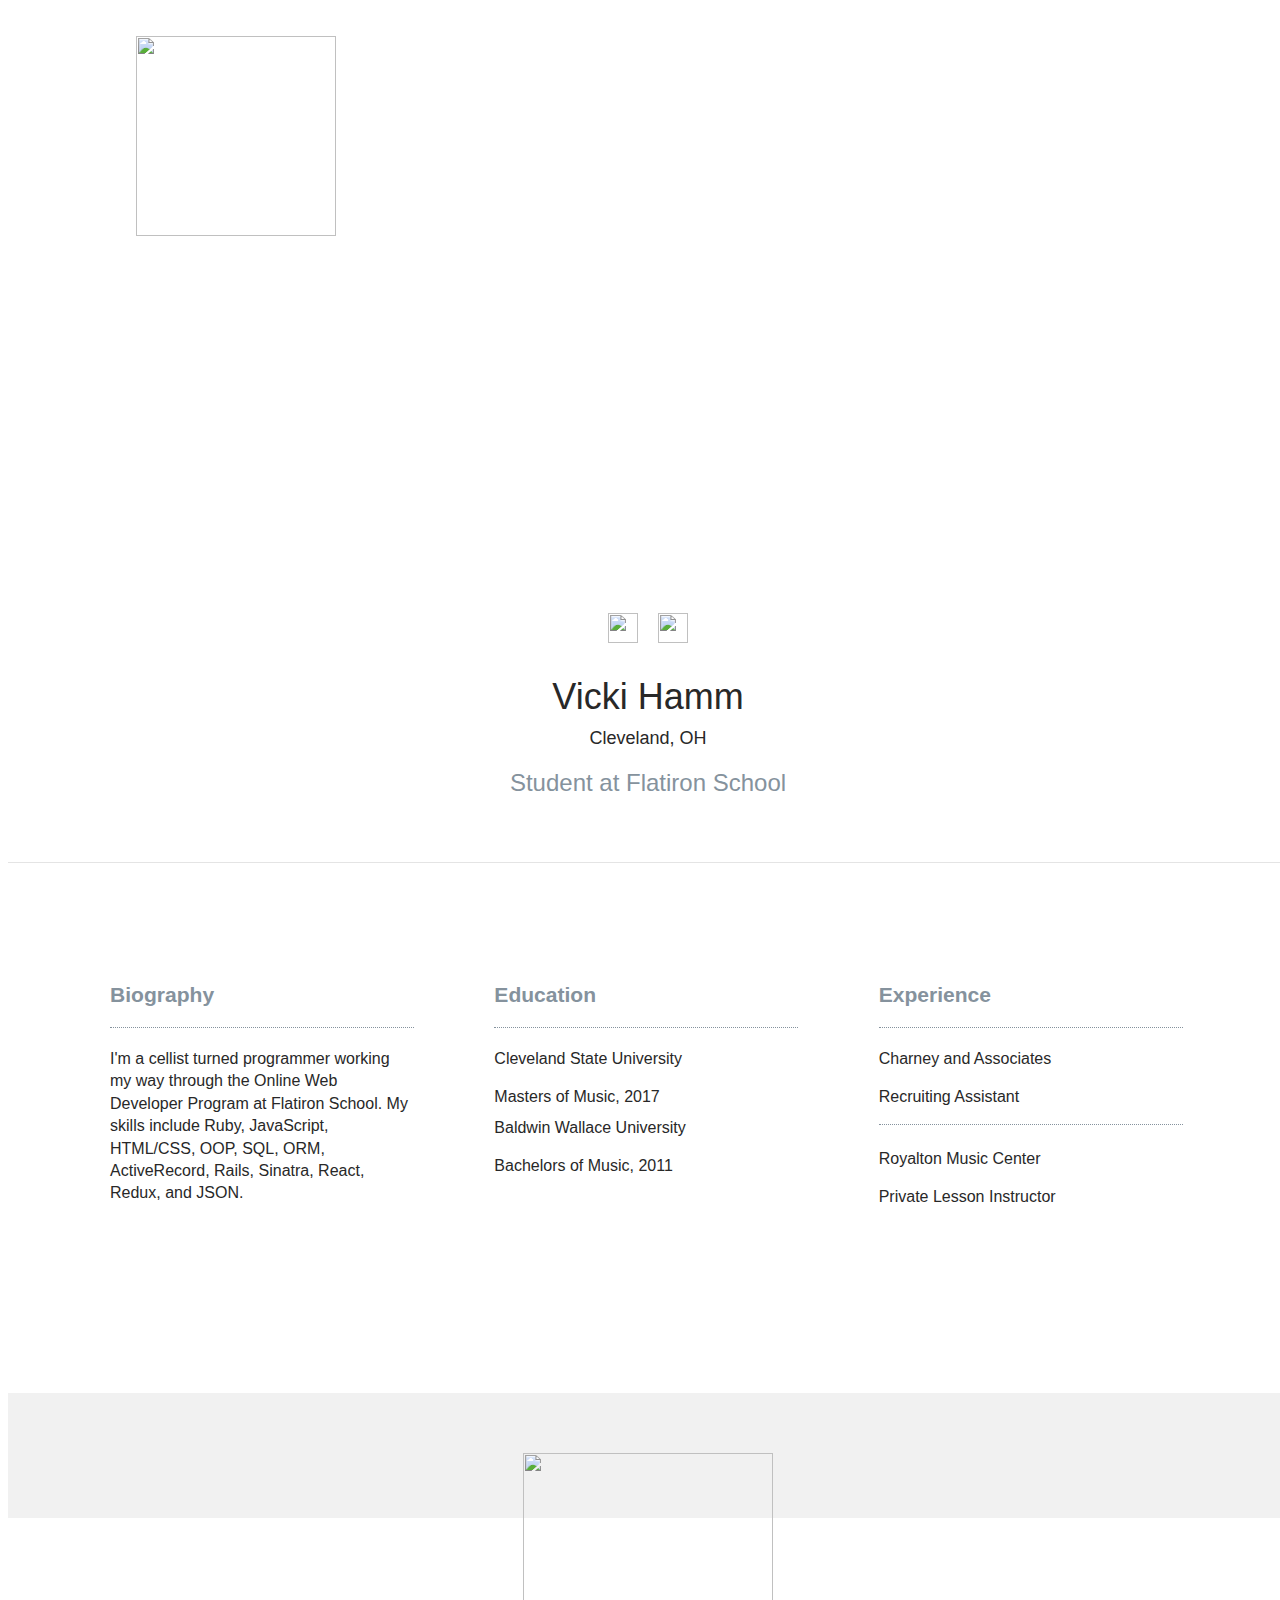
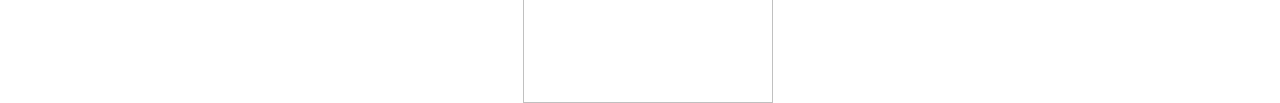
==== students/vicki-hamm.html @ a9117c90 "automatically backed up by learn" ====
<html>
  <head>
    <meta charset="utf-8"/>
    <meta name="viewport" content="width=device-width, intial-scale=1"/>
    <title>Learn Verified Student Roster</title>
    <link rel="stylesheet" href="../css/normalize.css"/>
    <link rel="stylesheet" href="../css/fonts.css"/>
    <link rel="stylesheet" href="../css/styles.css"/>
  </head>
  <body>
    <div class="main-wrapper profile">
      <header class="header">
        <a href="/">
          <img class="learn-logo" src="https://s3.amazonaws.com/learn-verified/logo.png"/>
        </a>
      </header>
      <div class="profile-banner" id="vicki-hamm-cover"></div>
      <div class="vitals-container">
        <div class="profile-photo" id="vicki-hamm-card"></div>
        <div class="social-icon-container">
          <!-- <a href="https://twitter.com/dianevug"><img class="social-icon" src="https://s3.amazonaws.com/learn-verified/twitter-icon.png"/></a> -->
          <a href="http://www.linkedin.com/in/vicki-hamm-517b16a0/"><img class="social-icon" src="https://s3.amazonaws.com/learn-verified/linkedin-icon.png"/></a>
          <a href="http://www.github.com/vickicello"><img class="social-icon" src="https://s3.amazonaws.com/learn-verified/github-icon.png"/></a>
          <!--<a href="#"><img class="social-icon" src="https://s3.amazonaws.com/learn-verified/rss-icon.png"/></a>-->
        </div>
        <div class="vitals-text-container">
          <h1 class="profile-name">Vicki Hamm</h1>
          <h2 class="profile-location">Cleveland, OH</h2>
          <!-- <div class="profile-quote">"Nulla si crea, nulla si distrugge, tutto si trasforma" - Antoine-Laurent de Lavoisier</div> -->
          <div class="profile-quote">Student at Flatiron School</div>
        </div>
      </div>
      <div class="details-container">
        <div class="bio-block details-block">
          <div class="bio-content content-holder">
            <div class="title-holder">
              <h3>Biography</h3>
            </div>
            <div class="description-holder">
              <p>I'm a cellist turned programmer working my way through the Online Web Developer Program at Flatiron School.
                My skills include Ruby, JavaScript, HTML/CSS, OOP, SQL, ORM, ActiveRecord, Rails, Sinatra, React, Redux, and JSON.</p>
            </div>
          </div>
        </div>
        <div class="education-block details-block">
          <div class="education-content content-holder">
            <div class="title-holder">
              <h3>Education</h3>
            </div>
            <div class="description-holder">
              <h4>Cleveland State University</h4>
              <h5>Masters of Music, 2017</h5>
              <h4>Baldwin Wallace University</h4>
              <h5>Bachelors of Music, 2011</h5>
            </div>
          </div>
        </div>
        <div class="experience-block details-block">
          <div class="experience-content content-holder">
            <div class="title-holder">
              <h3>Experience</h3>
            </div>
            <div class="description-holder">
              <h4>Charney and Associates</h4>
              <h5>Recruiting Assistant</h5>
            </div>
            <div class="description-holder">
              <h4>Royalton Music Center</h4>
              <h5>Private Lesson Instructor</h5>
            </div>
          </div>
        </div>
      </div>
      <footer class="footer">
        <img class="made-with-love" src="https://s3.amazonaws.com/learn-verified/made-with-love.png"/>
      </footer>
    </div>
  </body>
</html>
---- css/styles.css ----
/* GLOBAL STYLES
======================== */

*, *:before, *:after {
  box-sizing: border-box;
  /*border: 1px solid red;*/
}

html {
  font-size: 15px;
  color: #282828;
}

body {
  font-family: "GothamPro", Helvetica, Arial, sans-serif;
}

html,
body {
  width: 100vw;
  min-height: 100vh;
}

h1, h2, h3, h4, h5, h6 {
  margin: 0;
}

a {
  color: #fff;
  text-decoration: none;
}

a:visited {
  text-decoration: none;
  color: #fff;
}

.main-wrapper {
  width: 100%;
  height: 100%;
}

.header {
  position: relative;
  height: 85px;
  box-shadow: 0 5px 5px #f1f1f1;
  margin-bottom: 100px;
}

.footer {
  position: relative;
  height: 85px;
  background-color: #f1f1f1;
  margin-top: 100px;
}

.made-with-love {
  position: absolute;
  width: 250;
  left: 0;
  right: 0;
  top: 40px;
  margin: 0 auto;
}

/* INDEX.HTML STYLES
======================== */

.learn-logo {
  position: absolute;
  width: 200px;
  left: 0;
  right: 0;
  margin: 0 auto;
  top: 28px;
}

.roster-text-container {
  margin: 0 auto 100px;
  text-align: center;
  width: 100%;
  max-width: 1000px;
}

.roster-text-container h1 {
  font-family: "GothamPro-Bold", Helvetica, Arial, sans-serif;
  font-size: 24px;
  color: #63bedc;
  margin-bottom: 5px;
}

.roster-text-container h2 {
  width: 75%;
  margin: 0 auto;
  font-family: "GothamPro-Light", Helvetica, Arial, sans-serif;
  font-size: 24px;
  font-weight: normal;
  line-height: 1.2em;
}

.roster-cards-container {
  max-width: 1000px;
  width: 100%;
  margin: 0 auto;
}

.student-card {
  position: relative;
 background-image: url("https://learn-verified.s3.amazonaws.com/profile-photo-placeholder.png");
  background-position: center;
  background-size: cover;
  background-repeat: no-repeat;
  max-width: 305px;
  min-height: 400px;
  margin: 20px auto;
  border-radius: 5px;
}

.student-card:before {
  content: "";
  position: absolute;
  top: 0;
  bottom: 0;
  right: 0;
  left: 0;
  background-image: linear-gradient(to top, #000, rgba(0, 0, 0, .0) 50%);
  border-radius: 5px;
}

.student-card a {
  position: relative;
  display: block;
  height: 400px;
}

#joe-burgess-card {
 background-image: url("https://learn-verified.s3.amazonaws.com/joe-burgess.jpeg");
}

#joe-burgess-cover {
 background-image: url("https://learn-verified.s3.amazonaws.com/joe-burgess-cover.png");
}

#vicki-hamm-card {
 background-image: url("https://imgur.com/BkQgMex");
}

#vicki-hamm-cover {
 background-image: url("https://imgur.com/3EFSSwK");
}

#avi-flombaum-card {
}

#mat-balez-card {
}

#mathieu-balez-cover {
 background-image: url("https://learn-verified.s3.amazonaws.com/mathieu-balez-cover.jpeg");
}

#mathieu-balez-card {
 background-image: url("https://learn-verified.s3.amazonaws.com/mathieu-balez.jpeg");
}

#diane-vu-cover {
 background-image: url("https://learn-verified.s3.amazonaws.com/diane-vu-cover.jpg");
}

#diane-vu-card {
 background-image: url("https://learn-verified.s3.amazonaws.com/diane-vu.jpg");
}

.view-profile-div {
  position: absolute;
  bottom: 0;
  width: 100%;
  height: 80px;
  background-color: #63bedc;
  border-radius: 0 0 5px 5px;
  display: none;
  text-align: center;
}

.view-profile-text {
  font-family: "GothamPro-Bold", Helvetica, Arial, sans-serif;
  font-size: 16px;
  font-weight: normal;
  text-transform: uppercase;
  color: #fff;
  text-align: center;
  margin-top: 30px;
}

.card-text-container {
  text-align: center;
  position: absolute;
  bottom: 30px;
  left: 0;
  right: 0;
  margin: 0 auto;
}

.student-name {
  font-family: "GothamPro", Helvetica, Arial, sans-serif;
  font-size: 20px;
  font-weight: normal;
  margin-bottom: 2px;
  color: #fff;
}

.student-location {
  font-family: "GothamPro-Light", Helvetica, Arial, sans-serif;
  font-size: 14px;
  margin: 0;
  color: #888;
}

/* PROFILE.HTML STYLES
======================== */
.profile .header {
  margin: 0;
  box-shadow: none;
}

.profile-banner {
  height: 410px;
 background-image: url("https://learn-verified.s3.amazonaws.com/banner-photo-placeholder.png");
  background-position: center;
  background-size: cover;
  background-repeat: no-repeat;
}

.vitals-container {
  position: relative;
  min-height: 360px;
  padding-bottom: 50px;
  border-bottom: 1px solid #e4e4e4;
}

.social-icon-container {
  width: 200px;
  margin: 0 auto;
  padding-top: 110px;
  text-align: center;
}

.social-icon {
  width: 30px;
  height: 30px;
  margin: 0 8px;
}

.profile-photo {
 background-image: url("https://learn-verified.s3.amazonaws.com/profile-photo-placeholder.png");
  background-position: center;
  background-size: cover;
  background-repeat: no-repeat;
  position: absolute;
  height: 190px;
  width: 190px;
  top: -110px;
  left: 0;
  right: 0;
  margin: 0 auto;
  border-radius: 100px;
}

.vitals-text-container {
  width: 100%;
  text-align: center;
  margin-top: 30px;
}

.profile-name,
.profile-location {
  font-weight: normal;
}

.profile-name {
  font-size: 36px;
  margin-bottom: 10px;
}

.profile-location {
  font-size: 18px;
  margin-bottom: 20px;
}

.profile-quote {
  font-family: "GothamPro-Light", Helvetica, Arial, sans-serif;
  font-size: 24px;
  color: #85929d;
  width: 75%;
  margin: 0 auto;
}

.details-container {
  width: 100%;
  max-width: 1200px;
  min-height: 350px;
  margin: 80px auto 0;
}

.details-block {
  width: 80%;
  margin: 0 auto;
}

.title-holder {
  font-family: "GothamPro-Bold", Helvetica, Arial, sans-serif;
  font-size: 18px;
  font-weight: normal;
  color: #85929d;
  border-bottom: 1px dotted #85929d;
  padding-bottom: 20px;
  margin-bottom: 20px;
  margin-top: 40px;
}

.description-holder {
  font-family: "GothamPro-Light", Helvetica, Arial, sans-serif;
  font-size: 16px;
  font-weight: normal;
  line-height: 1.4em;
}

.description-holder h4 {
  font-family: "GothamPro-Medium", Helvetica, Arial, sans-serif;
  font-size: 16px;
  font-weight: normal;
  padding-bottom: 8px;
  margin: 8px 0;
}

.description-holder h5 {
  font-size: 16px;
  font-weight: normal;
}

.education-content div:nth-child(3),
.experience-content div:nth-child(3) {
  padding-top: 15px;
  margin-top: 15px;
  border-top: 1px dotted #85929d;
}

/* MEDIA QUERIES
======================== */
@media only screen and (min-width: 480px) {
  /* index.html */
  .learn-logo {
    left: 10%;
    margin: 0;
  }
  .roster-text-container h1 {
    font-size: 32px;
  }
  .roster-text-container h2 {
    font-size: 32px;
    width: 80%;
  }
  .student-card:hover .view-profile-div {
    display: block;
    z-index: 900;
  }
  .footer {
    height: 125px;
  }
  .made-with-love {
    top: 60px;
  }

  /* profile.html */
  .profile-quote {
    width: 80%;
  }
}

@media only screen and (min-width: 700px) {
  /* index.html */
  .roster-text-container h1 {
    font-size: 40px;
  }
  .roster-text-container h2 {
    font-size: 40px;
    width: 80%;
  }
  .roster-cards-container {
    width: 650px;
  }
  .student-card {
    display: inline-block;
    width: 305px;
  }
  .student-card:nth-of-type(odd) {
    margin-right: 35px;
  }

  /* profile.html */

  .profile-quote {
    width: 70%;
  }
}

@media only screen and (min-width: 1050px) {

  /* index.html */
  .roster .header {
    margin-bottom: 150px;
  }
  .roster-text-container h1 {
    font-size: 48px;
  }
  .roster-text-container h2 {
    font-size: 48px;
    width: 70%;
  }
  .roster-cards-container {
    width: 1000px;
  }
  .student-card:nth-of-type(3n) {
    margin-right: 0;
  }
  .student-card:not(:nth-of-type(3n)) {
    margin-right: 38px;
  }

  /* profile.html */

  .profile-header {
    margin-bottom: 0;
  }

  .profile-quote {
    width: 40%;
  }

  .details-container {
    width: 90%;
    position: relative;
  }

  .details-block {
    display: inline-block;
    width: 33%;
  }

  .bio-block, .education-block, .experience-block {
    position: relative;
    vertical-align: top;
  }

  .content-holder {
    width: 80%;
    margin: 0 auto;
  }

}


/* CLEARFIX HACK
======================== */

.clearfix:before,
.clearfix:after {
    content: " ";
    display: table;
}

.clearfix:after {
    clear: both;
}
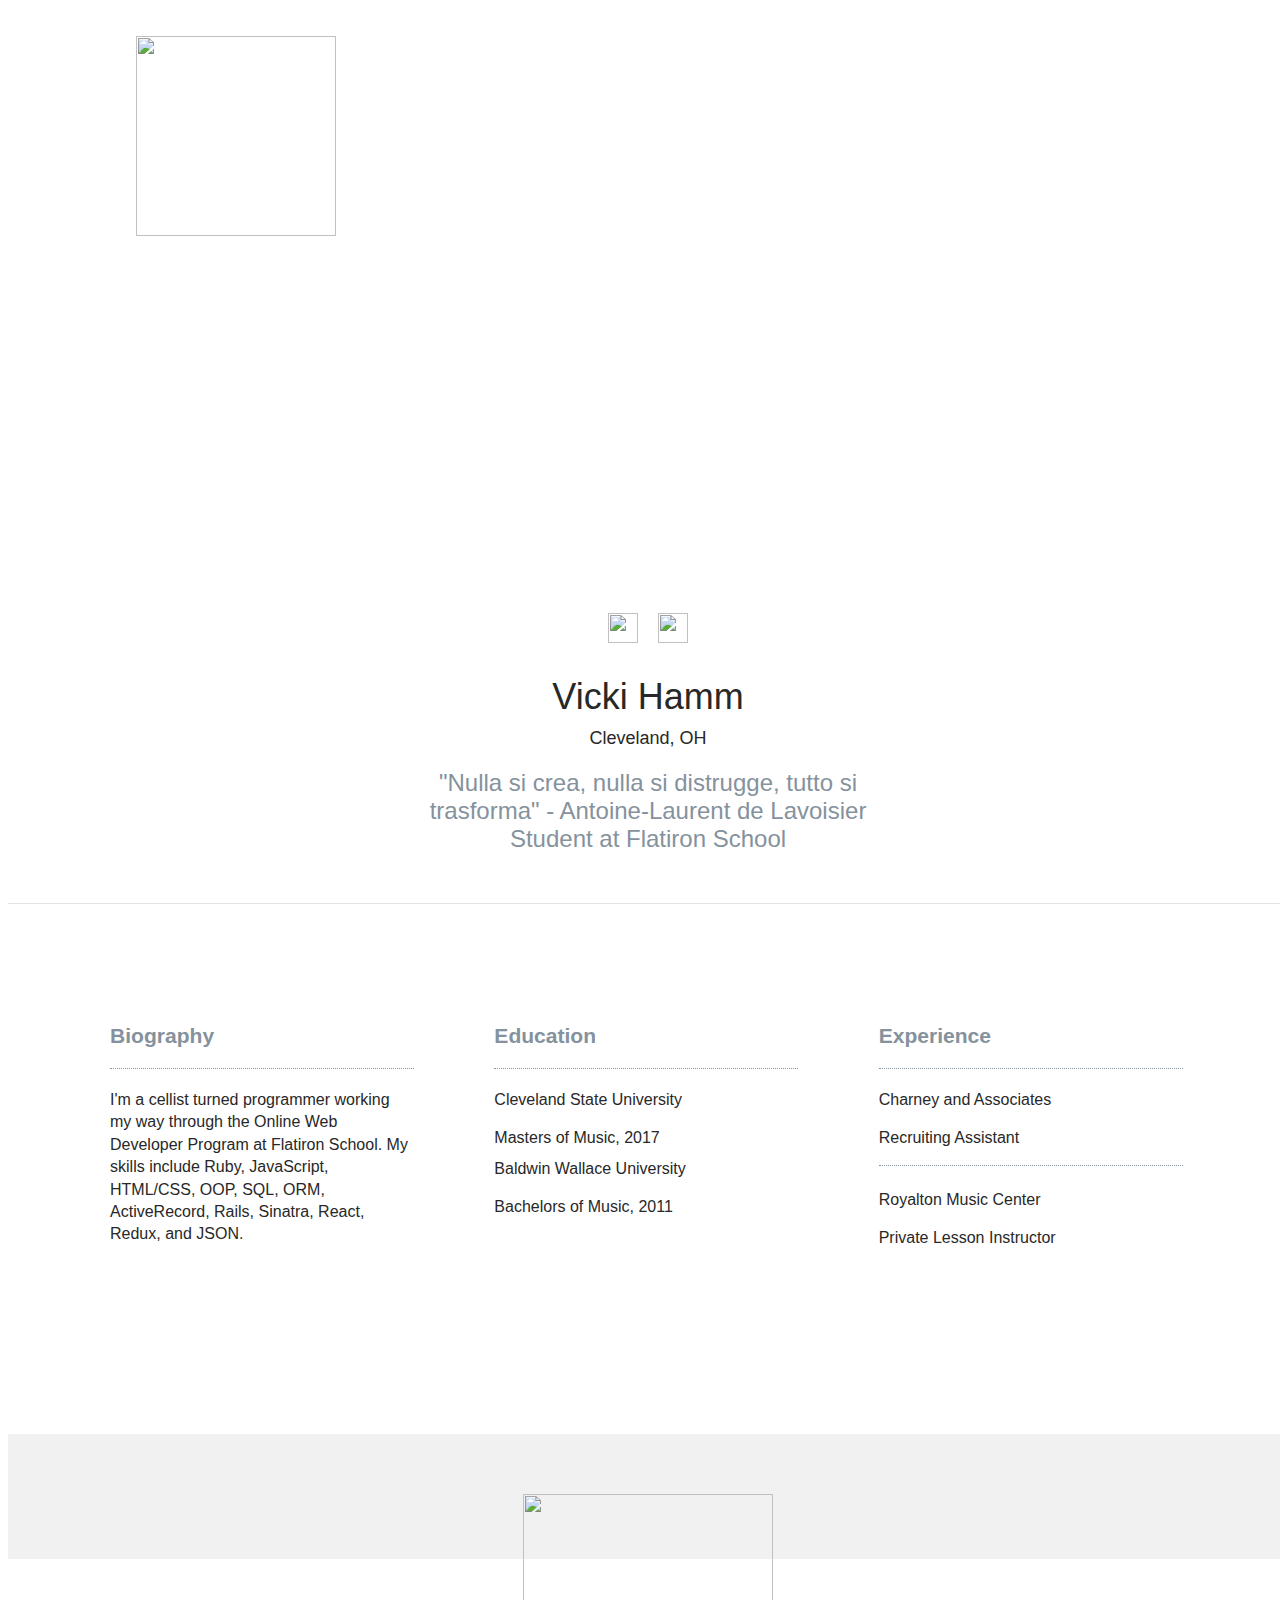
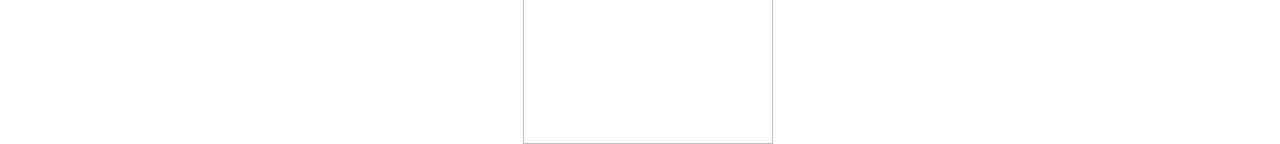
==== commit 8661fa0c: "automatically backed up by learn" ====
--- a/students/vicki-hamm.html
+++ b/students/vicki-hamm.html
@@ -26,7 +26,7 @@
         <div class="vitals-text-container">
           <h1 class="profile-name">Vicki Hamm</h1>
           <h2 class="profile-location">Cleveland, OH</h2>
-          <!-- <div class="profile-quote">"Nulla si crea, nulla si distrugge, tutto si trasforma" - Antoine-Laurent de Lavoisier</div> -->
+          <div class="profile-quote">"Nulla si crea, nulla si distrugge, tutto si trasforma" - Antoine-Laurent de Lavoisier</div>
           <div class="profile-quote">Student at Flatiron School</div>
         </div>
       </div>
--- a/css/styles.css
+++ b/css/styles.css
@@ -142,11 +142,11 @@
 }
 
 #vicki-hamm-card {
- background-image: url("https://imgur.com/BkQgMex");
+ background-image: url("https://i.imgur.com/qm5NE57.jpg");
 }
 
 #vicki-hamm-cover {
- background-image: url("https://imgur.com/3EFSSwK");
+ background-image: url("https://i.imgur.com/VfHnKjA.jpg");
 }
 
 #avi-flombaum-card {
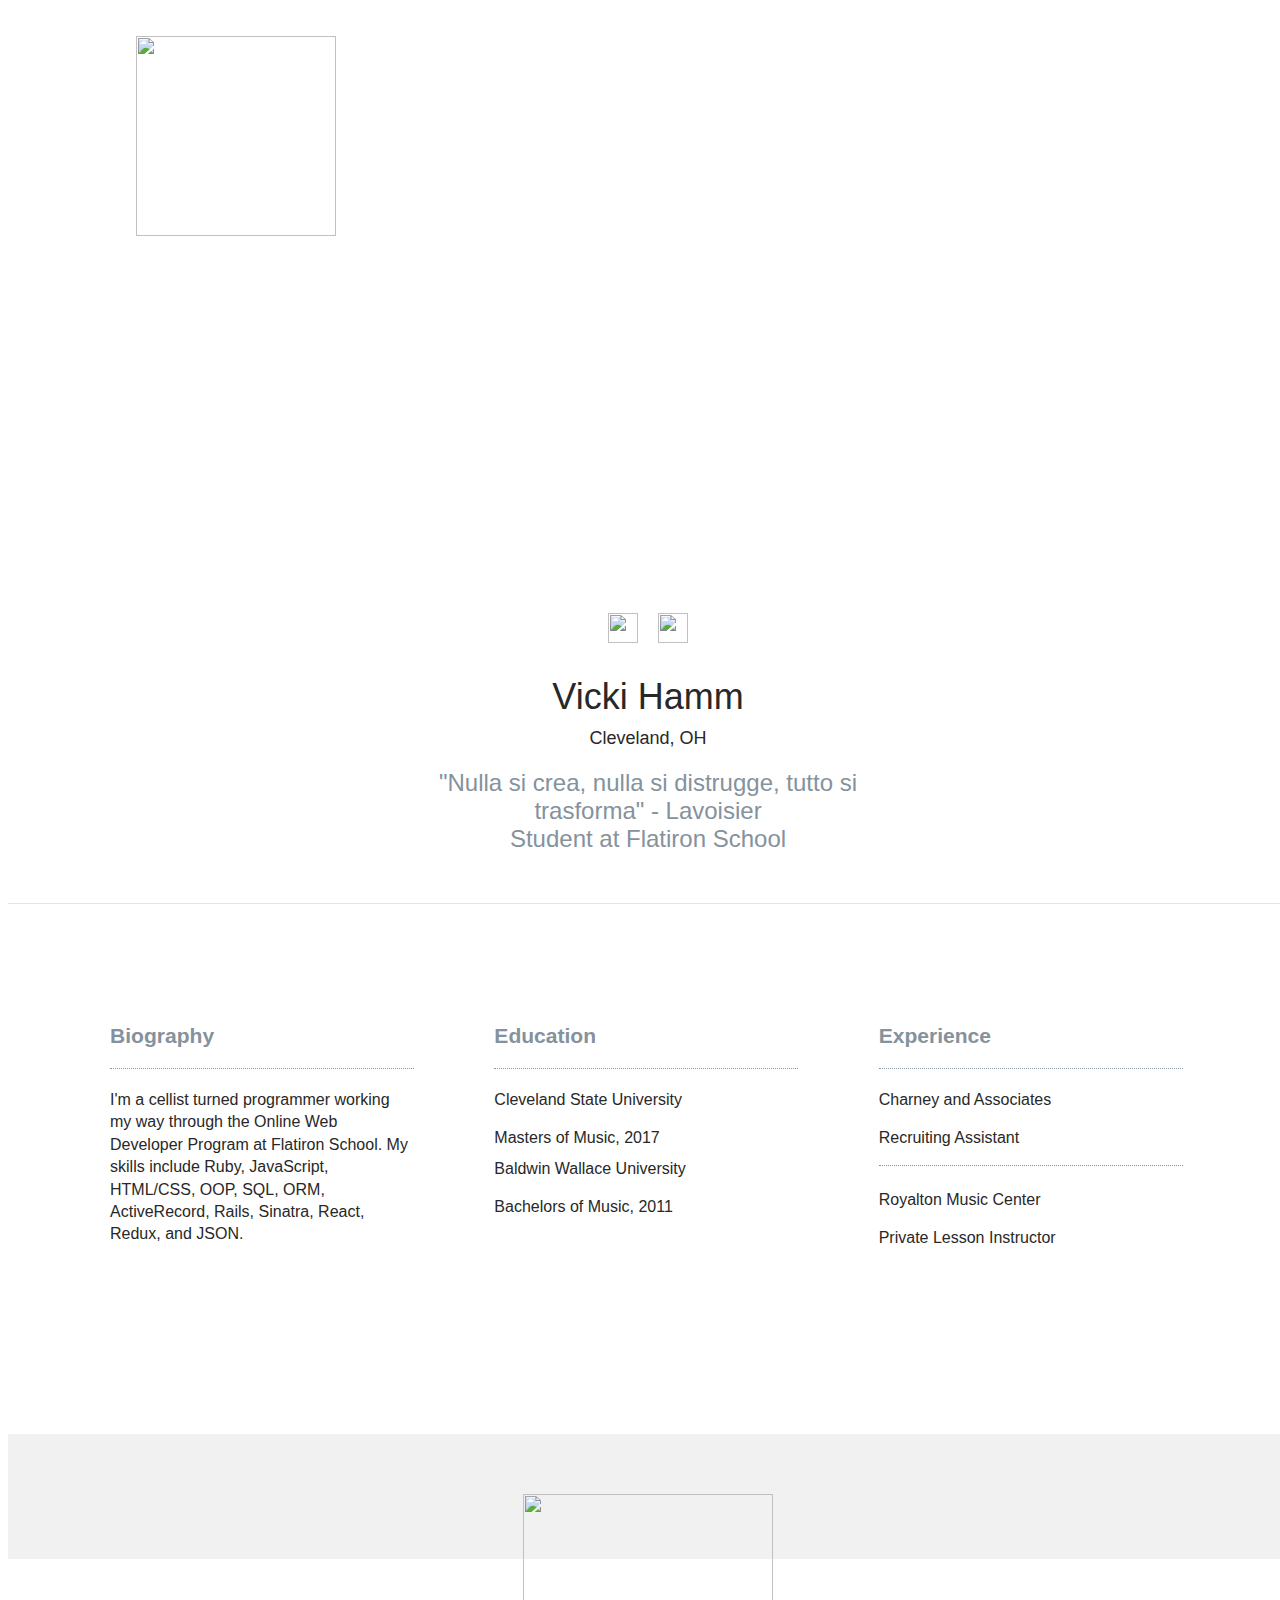
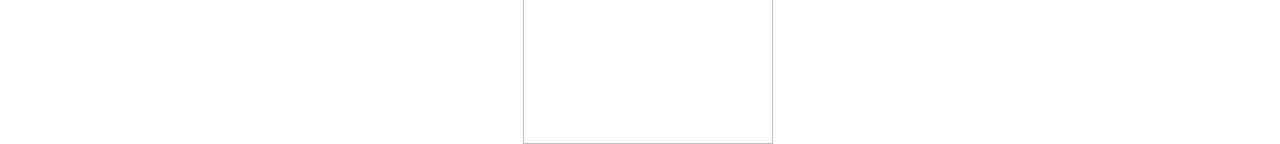
==== commit 4511949d: "automatically backed up by learn" ====
--- a/students/vicki-hamm.html
+++ b/students/vicki-hamm.html
@@ -26,7 +26,7 @@
         <div class="vitals-text-container">
           <h1 class="profile-name">Vicki Hamm</h1>
           <h2 class="profile-location">Cleveland, OH</h2>
-          <div class="profile-quote">"Nulla si crea, nulla si distrugge, tutto si trasforma" - Antoine-Laurent de Lavoisier</div>
+          <div class="profile-quote">"Nulla si crea, nulla si distrugge, tutto si trasforma" - Lavoisier</div>
           <div class="profile-quote">Student at Flatiron School</div>
         </div>
       </div>
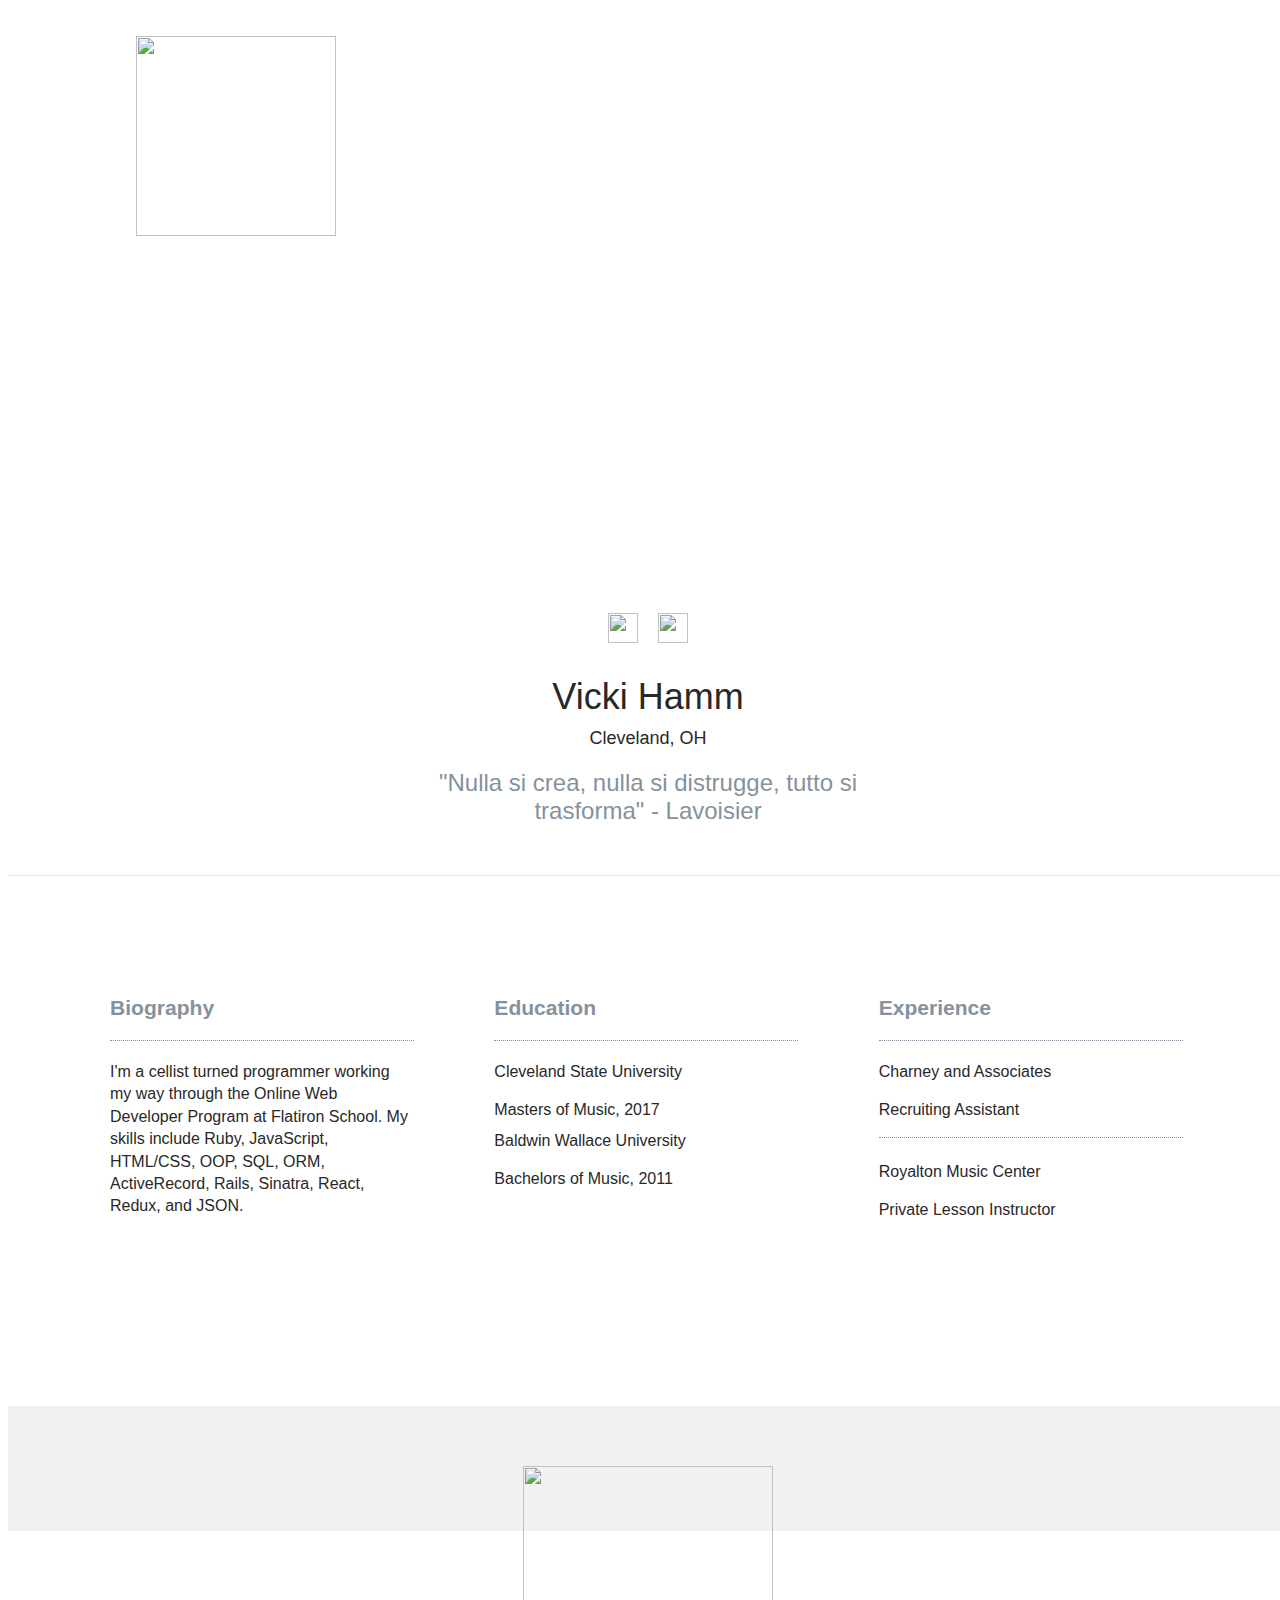
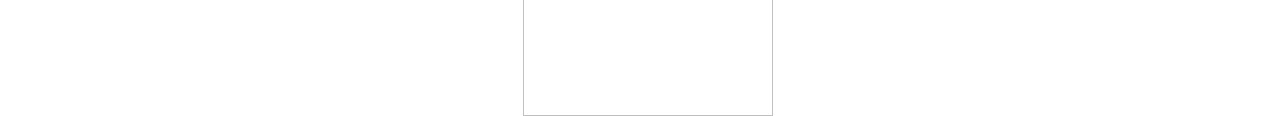
==== commit 278a3e67: "automatically backed up by learn" ====
--- a/students/vicki-hamm.html
+++ b/students/vicki-hamm.html
@@ -27,7 +27,6 @@
           <h1 class="profile-name">Vicki Hamm</h1>
           <h2 class="profile-location">Cleveland, OH</h2>
           <div class="profile-quote">"Nulla si crea, nulla si distrugge, tutto si trasforma" - Lavoisier</div>
-          <div class="profile-quote">Student at Flatiron School</div>
         </div>
       </div>
       <div class="details-container">
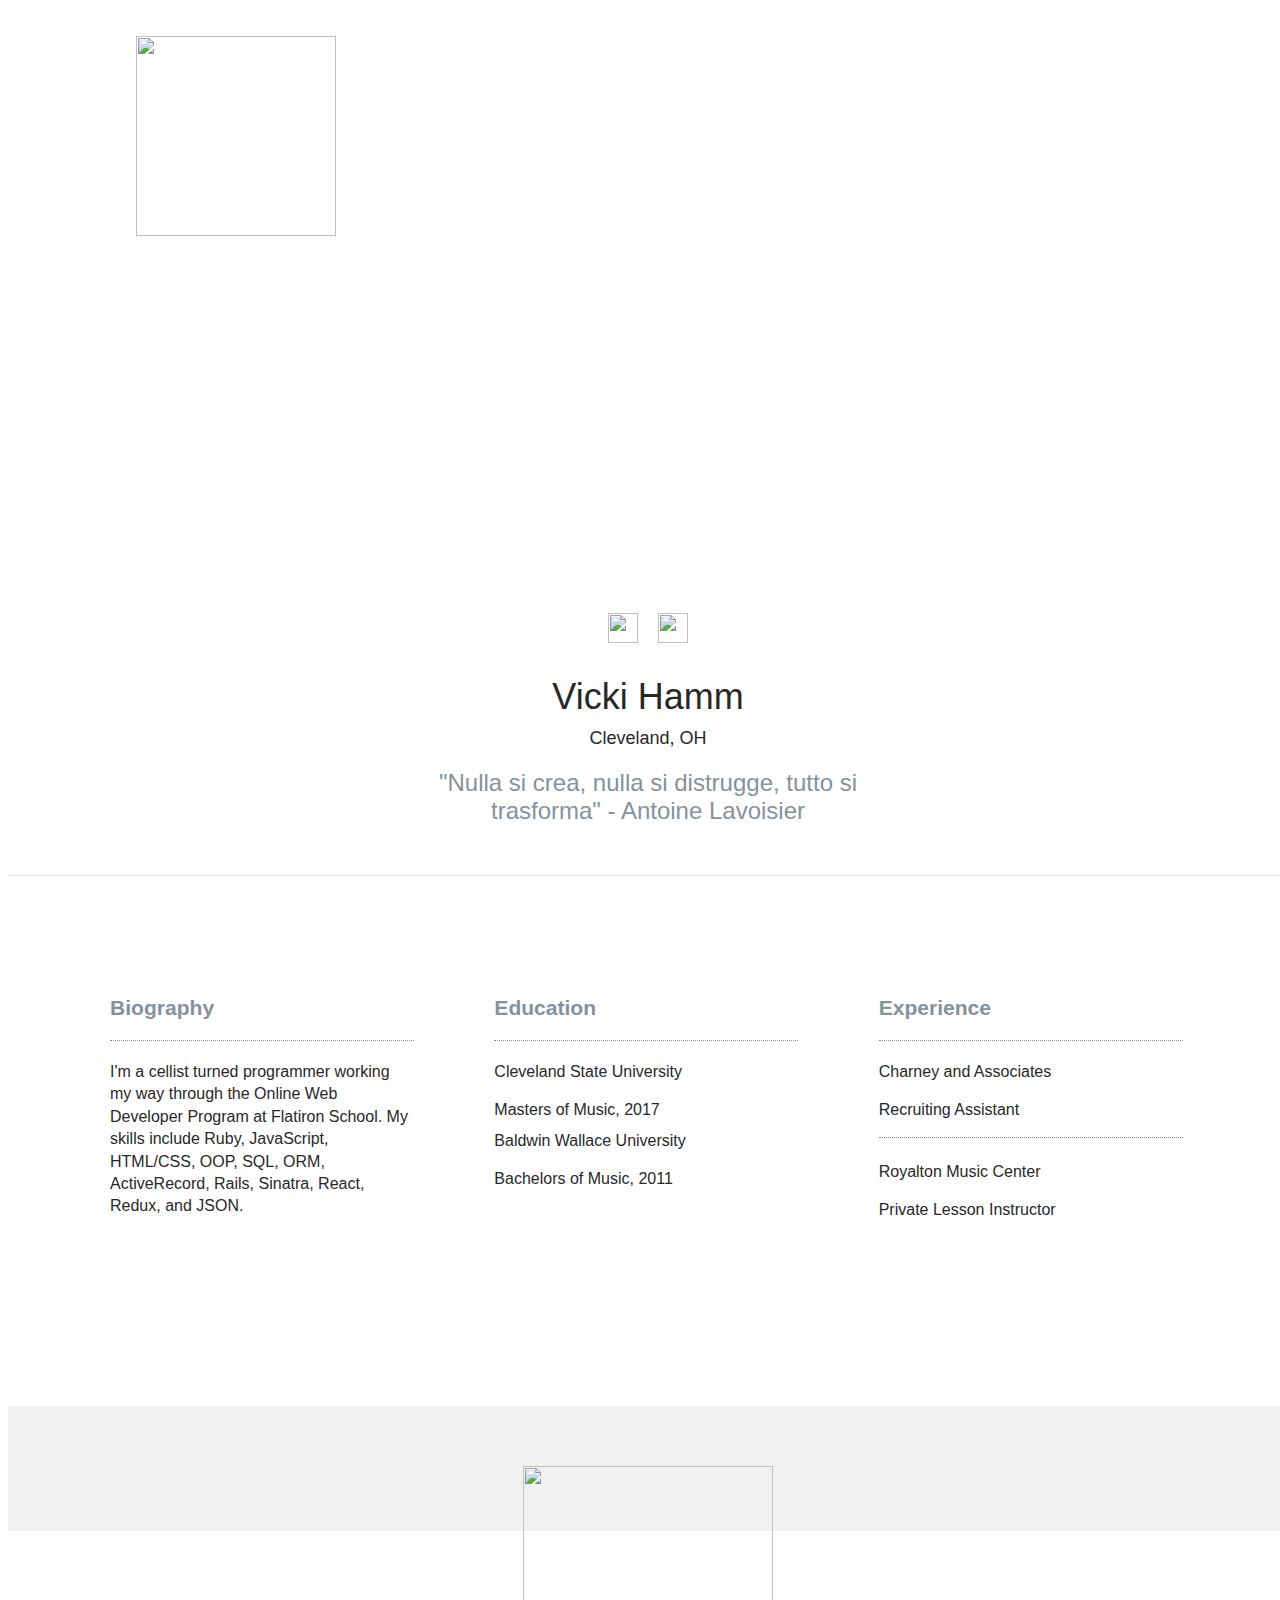
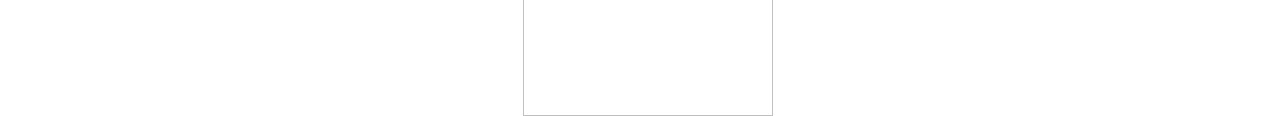
==== commit c261cfa7: "automatically backed up by learn" ====
--- a/students/vicki-hamm.html
+++ b/students/vicki-hamm.html
@@ -26,7 +26,7 @@
         <div class="vitals-text-container">
           <h1 class="profile-name">Vicki Hamm</h1>
           <h2 class="profile-location">Cleveland, OH</h2>
-          <div class="profile-quote">"Nulla si crea, nulla si distrugge, tutto si trasforma" - Lavoisier</div>
+          <div class="profile-quote">"Nulla si crea, nulla si distrugge, tutto si trasforma" - Antoine Lavoisier</div>
         </div>
       </div>
       <div class="details-container">
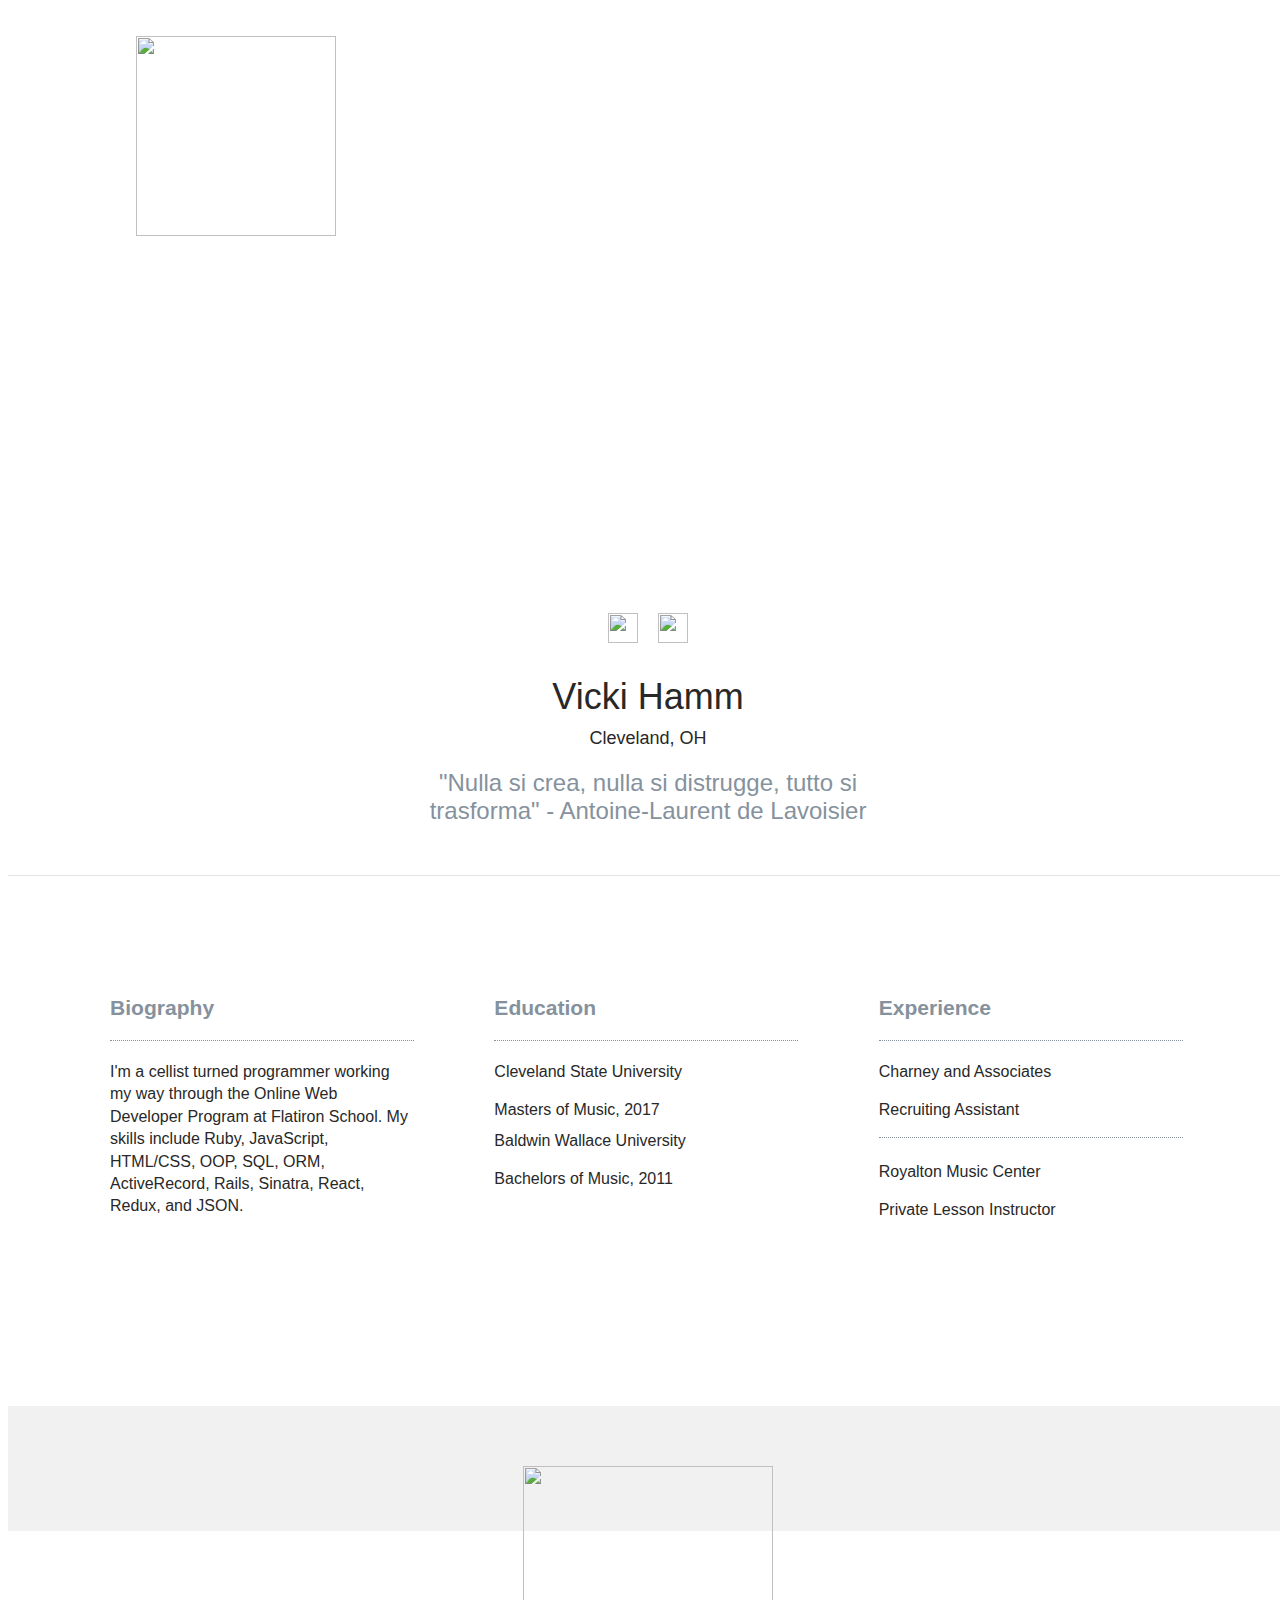
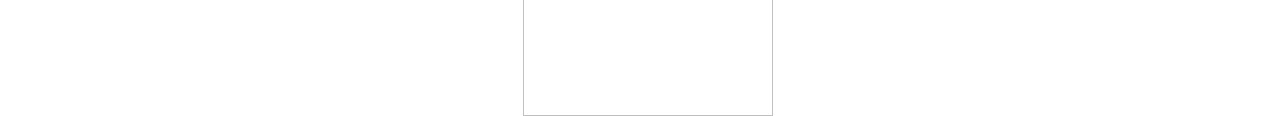
==== commit cdd0c244: "automatically backed up by learn" ====
--- a/students/vicki-hamm.html
+++ b/students/vicki-hamm.html
@@ -26,7 +26,7 @@
         <div class="vitals-text-container">
           <h1 class="profile-name">Vicki Hamm</h1>
           <h2 class="profile-location">Cleveland, OH</h2>
-          <div class="profile-quote">"Nulla si crea, nulla si distrugge, tutto si trasforma" - Antoine Lavoisier</div>
+          <div class="profile-quote">"Nulla si crea, nulla si distrugge, tutto si trasforma" - Antoine-Laurent de Lavoisier</div>
         </div>
       </div>
       <div class="details-container">
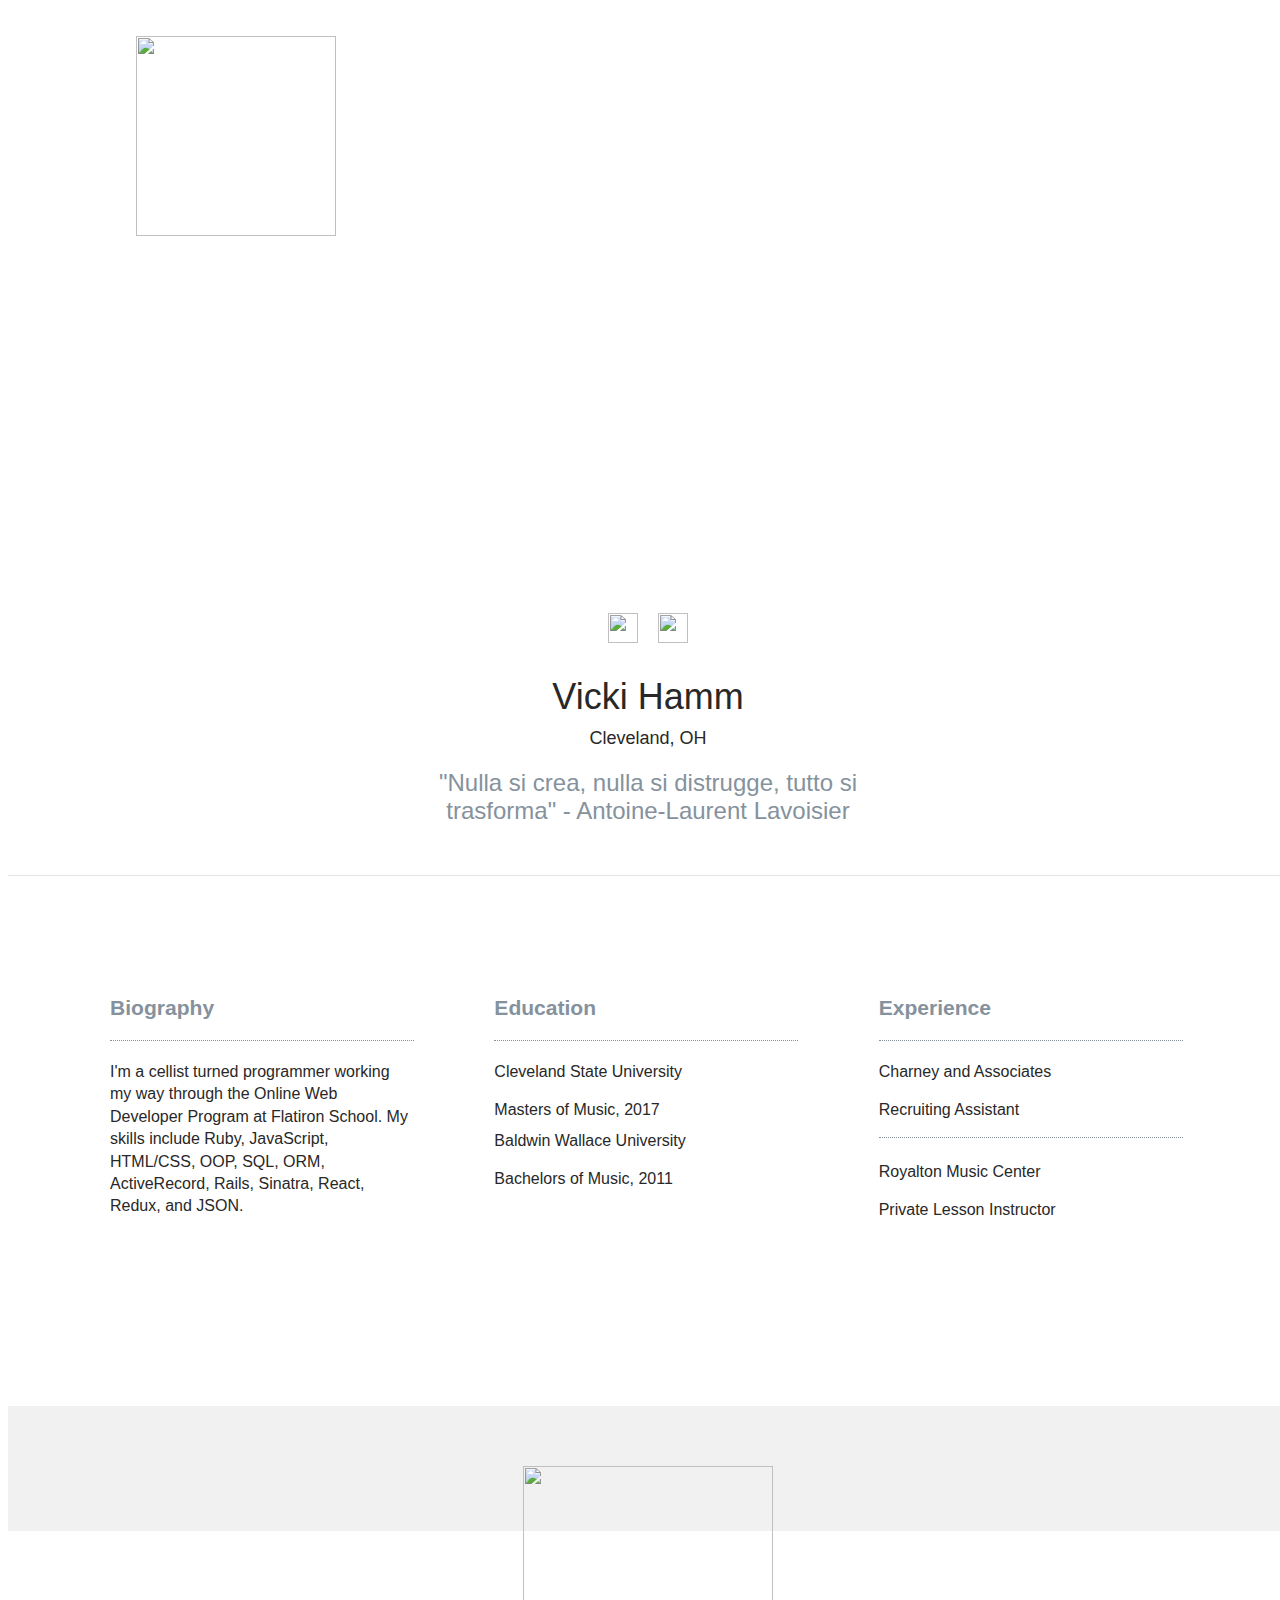
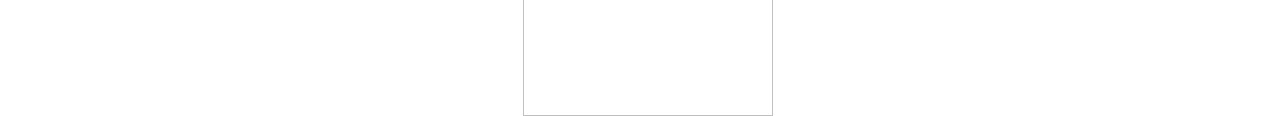
==== commit 427486ec: "automatically backed up by learn" ====
--- a/students/vicki-hamm.html
+++ b/students/vicki-hamm.html
@@ -26,7 +26,7 @@
         <div class="vitals-text-container">
           <h1 class="profile-name">Vicki Hamm</h1>
           <h2 class="profile-location">Cleveland, OH</h2>
-          <div class="profile-quote">"Nulla si crea, nulla si distrugge, tutto si trasforma" - Antoine-Laurent de Lavoisier</div>
+          <div class="profile-quote">"Nulla si crea, nulla si distrugge, tutto si trasforma" - Antoine-Laurent Lavoisier</div>
         </div>
       </div>
       <div class="details-container">
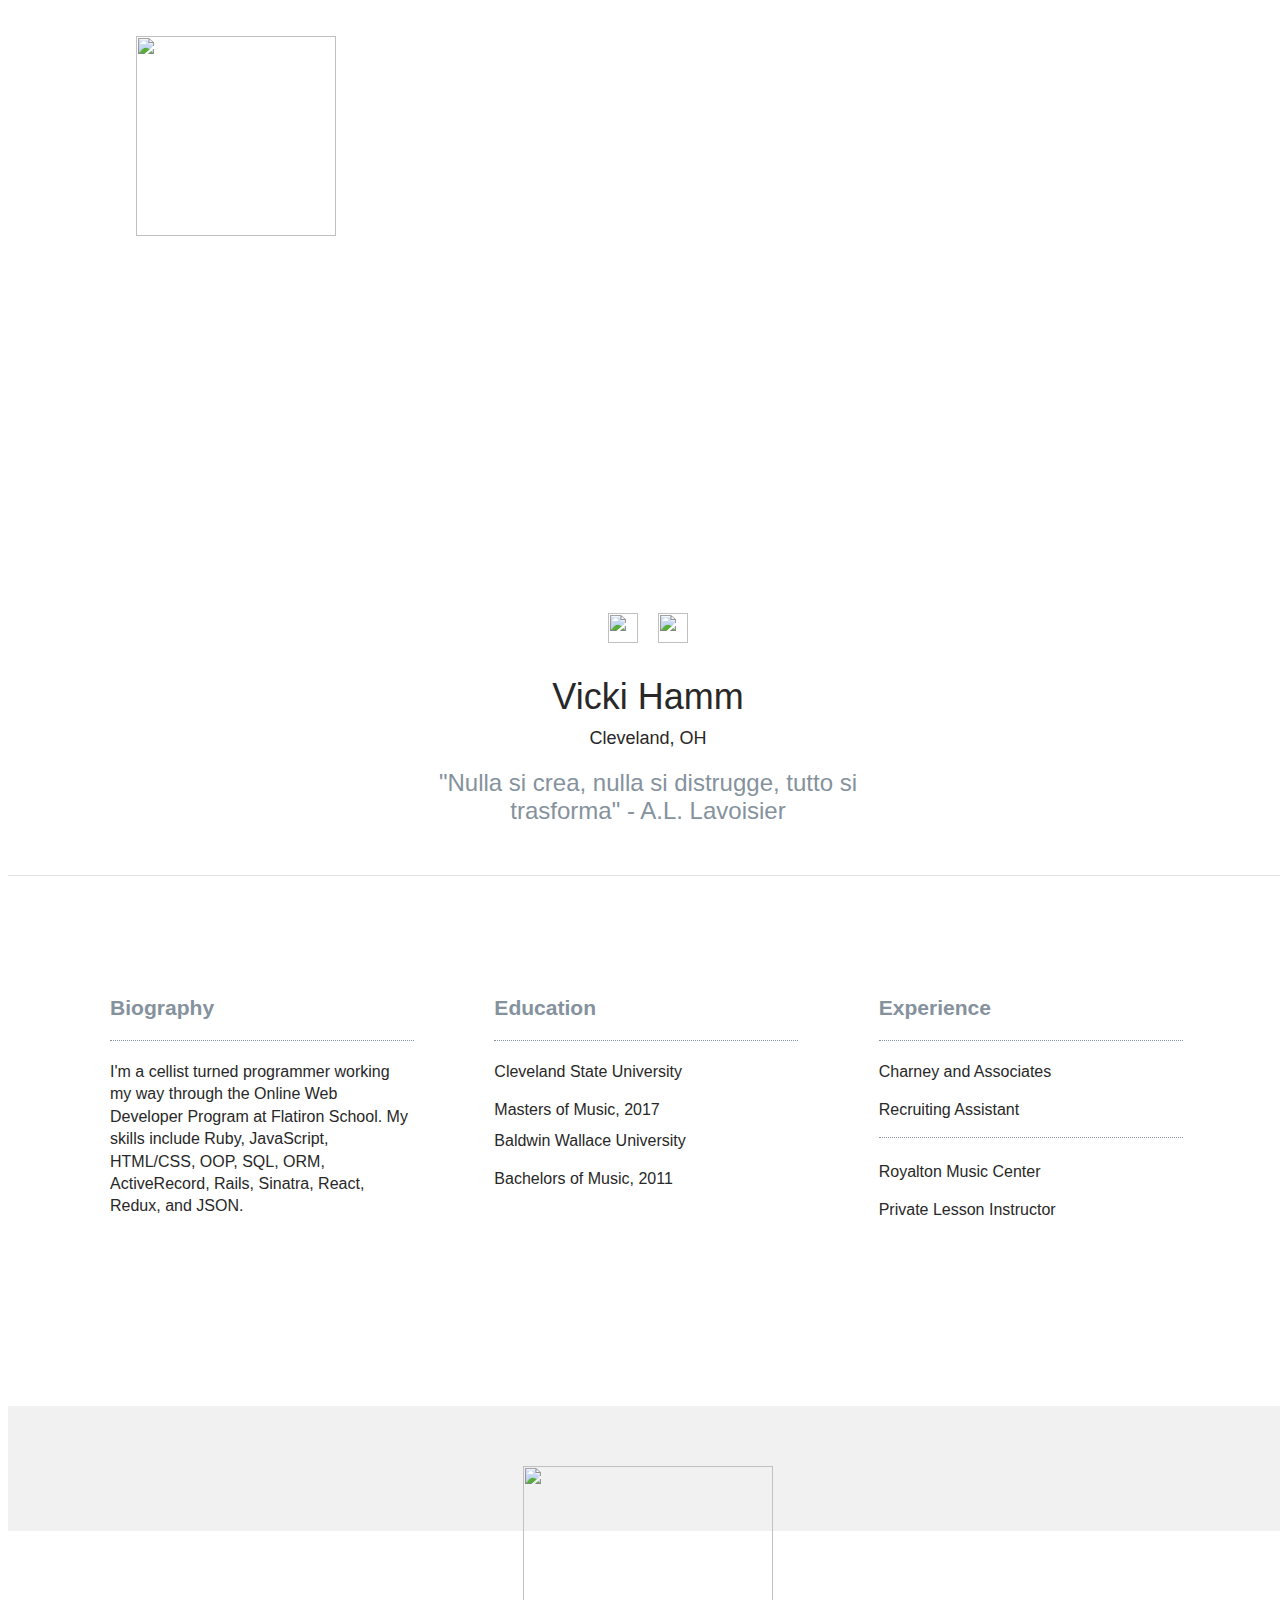
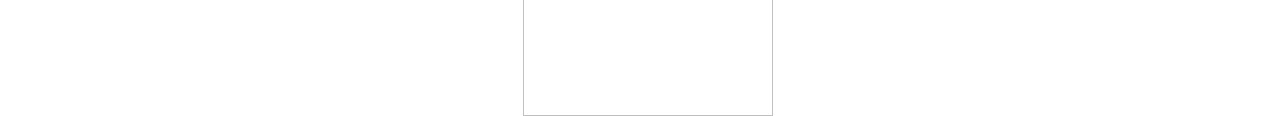
==== commit 6b575c6e: "automatically backed up by learn" ====
--- a/students/vicki-hamm.html
+++ b/students/vicki-hamm.html
@@ -26,7 +26,7 @@
         <div class="vitals-text-container">
           <h1 class="profile-name">Vicki Hamm</h1>
           <h2 class="profile-location">Cleveland, OH</h2>
-          <div class="profile-quote">"Nulla si crea, nulla si distrugge, tutto si trasforma" - Antoine-Laurent Lavoisier</div>
+          <div class="profile-quote">"Nulla si crea, nulla si distrugge, tutto si trasforma" - A.L. Lavoisier</div>
         </div>
       </div>
       <div class="details-container">
